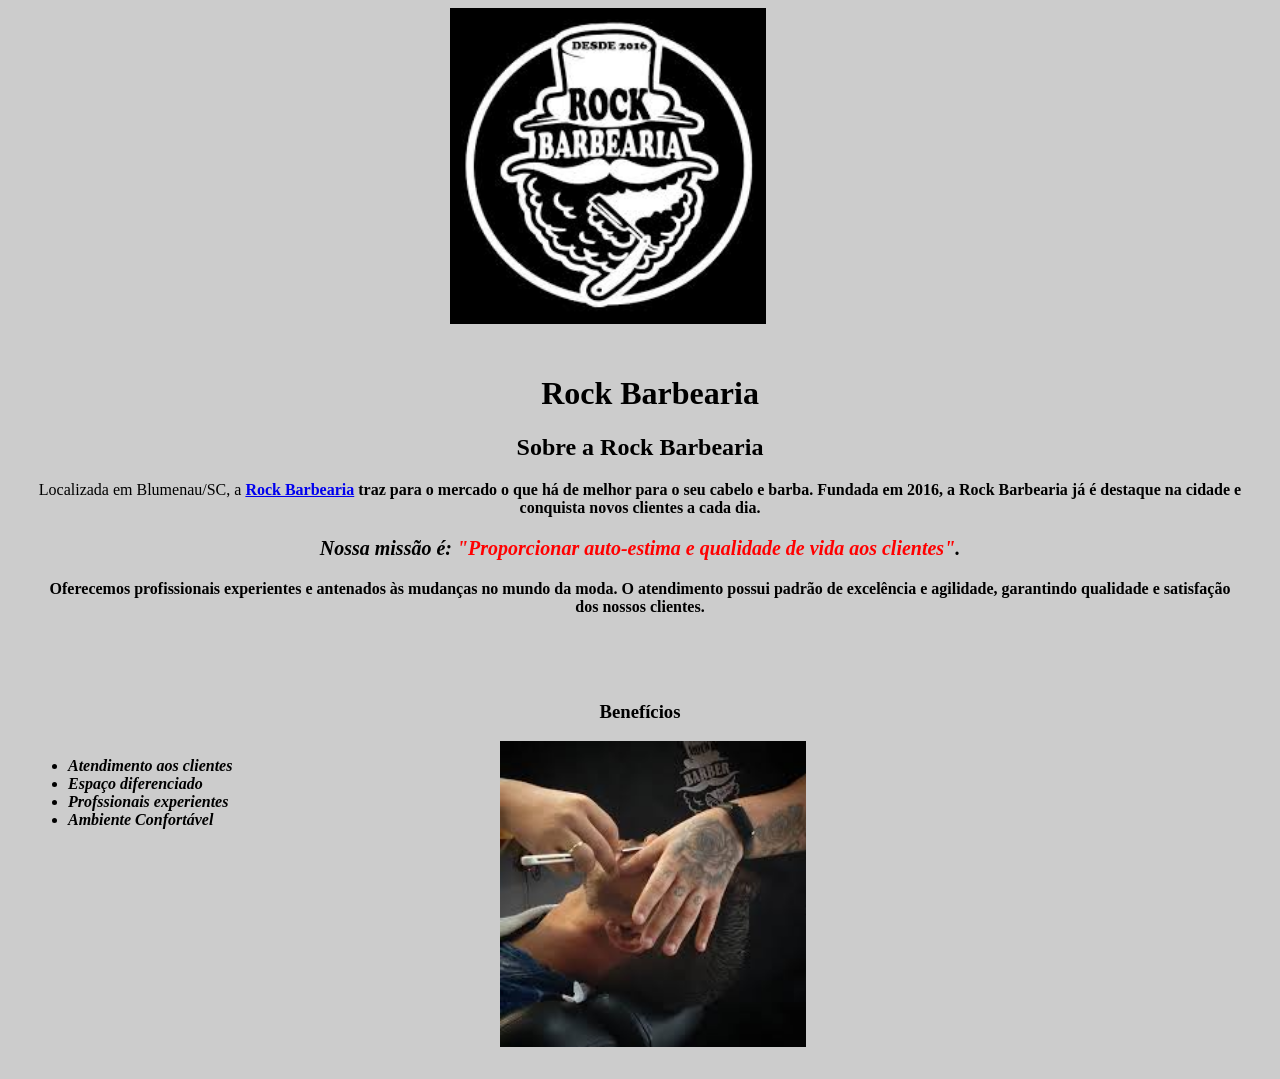
==== index.html @ 129a23cc "carregamento das páginas" ====
<!DOCTYPE html>
<html lang="pt-br">

<head>
    <meta charset="UTF-8">
    <title>Rock Barbearia</title>
    <link rel="stylesheet" href="style.css">
</head>

<body>
    <img id="banner" src="rock.barbearia.jpeg">
    <div class="principal">
       <header>
        <h1 class="titulo-principal">Rock Barbearia</h1>
        </header>
        <h2 class="centralizado">Sobre a Rock Barbearia</h2>

        <p>Localizada em Blumenau/SC, a <strong> <a
                    href="https://sites.appbarber.com.br/agendamento/rockbarbearia2016">Rock Barbearia</a>
                traz para o mercado o que há de melhor para o seu cabelo e barba.
            Fundada em 2016, a Rock Barbearia já é destaque na cidade e conquista novos clientes a cada dia.</p>

        <p id="missao"><em>Nossa missão é: <strong>"Proporcionar auto-estima e qualidade de vida aos
                    clientes"</strong>.</em></p>

        <p>Oferecemos profissionais experientes e antenados às mudanças no mundo da moda.
            O atendimento possui padrão de excelência e agilidade, garantindo qualidade e satisfação dos nossos
            clientes.</p>
    </div>
    <div class="beneficios">
        <h3 class="centralizado">Benefícios</h3>
     
        <ul>
            <li class="itens">Atendimento aos clientes</li>
            <li class="itens">Espaço diferenciado</li>
            <li class="itens">Profssionais experientes</li>
            <li class="itens">Ambiente Confortável</li>
        </ul>

        <img src="beneficios.jpeg" class="imagembeneficios">
    </div>
</body>

</html>
---- style.css ----
body {
    background: #CCCCCC
}

.principal{
    background: #CCCCCC;
    padding: 30px;
}

.itens{
    font-style: italic;
}

.beneficios{
    background: #CCCCCC;
    padding: 20px;
}

h2{
    text-align: center;
}

ul {
    display: inline-block; /* alinhar pela linha de cima */
    vertical-align: top; /* alinhar pelo topo */
    width: 20%; /* largura */
    margin-right: 15%;
}

img {
    width: 25%;
}

#banner {
    display: inline-block;
    width: 25%;
    vertical-align: top;
    margin-right: 25%;
    margin-left: 35%;
}

h1 {
    text-align: center
}

p {
    text-align: center;
}

#missao {
    font-size: 20px
}

em strong {
    color: #FF0000;
}

.titulo-principal {
padding-left: 20px;
}

.centralizado {
    text-align: center;
}
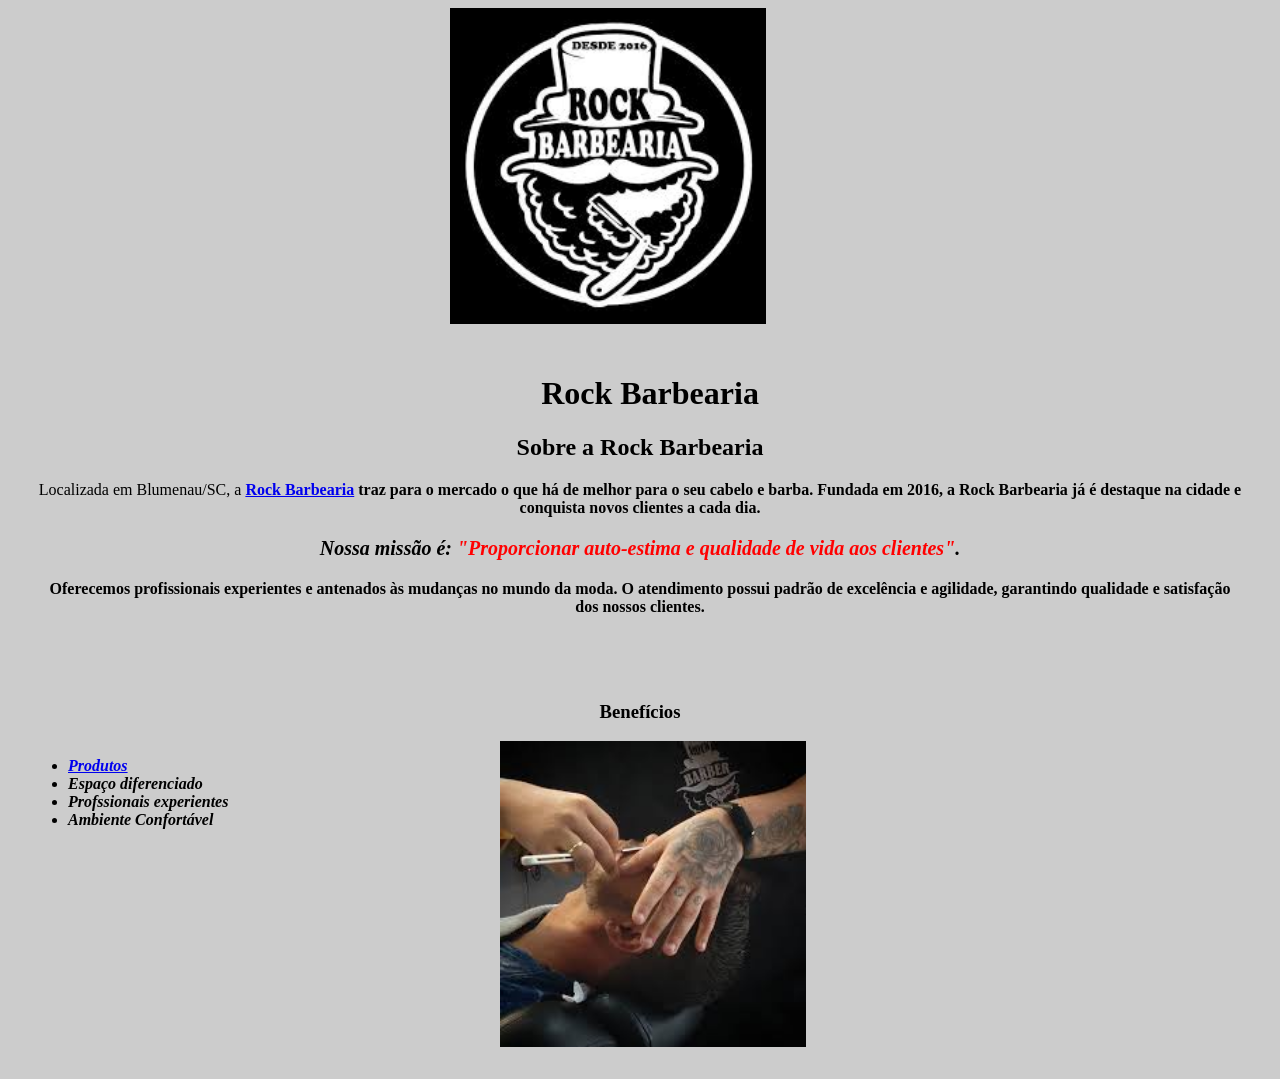
==== commit 7d8c68e6: "reset.css e produtos" ====
--- a/index.html
+++ b/index.html
@@ -8,7 +8,7 @@
 </head>
 
 <body>
-    <img id="banner" src="rock.barbearia.jpeg">
+    <img id="banner" src="img/rock.barbearia.jpeg">
     <div class="principal">
        <header>
         <h1 class="titulo-principal">Rock Barbearia</h1>
@@ -31,13 +31,13 @@
         <h3 class="centralizado">Benefícios</h3>
      
         <ul>
-            <li class="itens">Atendimento aos clientes</li>
+            <li class="itens"><a href="produtos.html">Produtos</a></li>
             <li class="itens">Espaço diferenciado</li>
             <li class="itens">Profssionais experientes</li>
             <li class="itens">Ambiente Confortável</li>
         </ul>
 
-        <img src="beneficios.jpeg" class="imagembeneficios">
+        <img src="img/beneficios.jpeg" class="imagembeneficios">
     </div>
 </body>
 
